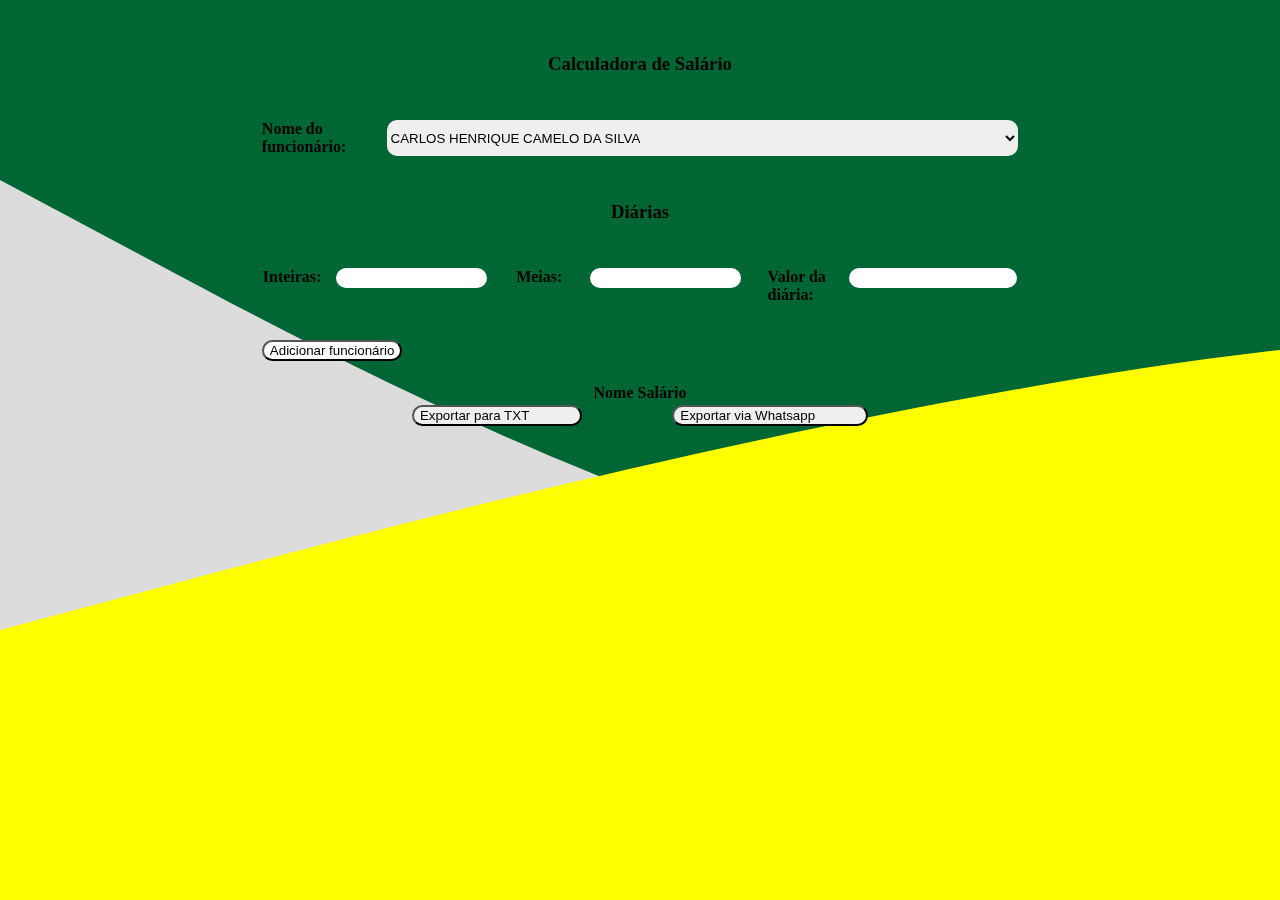
==== index.html @ 5a73b64f "Adicionando o evento de enter no valor da diária" ====
<!DOCTYPE html>
<html lang="en">

<head>
    <meta charset="UTF-8">
    <meta http-equiv="X-UA-Compatible" content="IE=edge">
    <meta name="viewport" content="width=device-width, initial-scale=1.0">
    <title>Calcula Salário</title>
    <link rel="stylesheet" href="./style.css">
</head>

<script src="./script.js"></script>
<!-- <style>
    @import url('https://fonts.cdnfonts.com/css/signika');
</style> -->
<style>
    @import url('https://fonts.cdnfonts.com/css/rawline');
</style>

<body>

    <div class="bg"></div>
    <div class="Wrapper">

        <h3 class="HeadDiarias">Calculadora de Salário</h3>
        <form class="Formulario" id="Formulario">
            <!-- <div class="NomeFun">
                <label class="Nome" for="name">Nome do funcionário:</label>
                <input class="InpNome" type="text" id="name" name="name"
                    oninput="this.value = this.value.toUpperCase()">
            </div> -->

            <div class="NomeFun">
                <label class="Nome" for="name">Nome do funcionário:</label>
                <select class="InpNome" id="name" name="name">
                    <option value="CARLOS HENRIQUE CAMELO DA SILVA">CARLOS HENRIQUE CAMELO DA SILVA</option>
                    <option value="FRANCISCO EVANDRO DE SOUSA">FRANCISCO EVANDRO DE SOUSA</option>
                    <option value="JOÃO TORRES EUCLIDES">JOÃO TORRES EUCLIDES</option>
                    <option value="JOAQUIM ARAÚJO DA SILVA">JOAQUIM ARAÚJO DA SILVA</option>
                    <option value="JOSÉ VALDEMI ALMEIDA DE SOUZA">JOSÉ VALDEMI ALMEIDA DE SOUZA</option>
                    <option value="JOSÉ WAGNER ARAÚJO MARINHO">JOSÉ WAGNER ARAÚJO MARINHO</option>
                    <option value="MANOEL LOPES DOS SANTOS">MANOEL LOPES DOS SANTOS</option>
                    <option value="ANDERSON ROCHA DA SILVA">ANDERSON ROCHA DA SILVA</option>
                    <!-- Adicione mais opções conforme necessário -->
                </select>
            </div>


            <br>

            <h3 class="HeadDiarias">Diárias</h3>

            <div class="diarias">
                <div class="diariasInteiras">
                    <label class="DiaInt" for="days">Inteiras:</label>
                    <input class="InpDiaInt" type="number" id="days" name="days">
                </div>

                <br>
                <div class="meiasDiarias">
                    <label class="DiaMeia" for="halfDays">Meias:</label>
                    <input class="InpDiaMeia" type="number" id="halfDays" name="halfDays">
                </div>
                <div class="valorDiarias">
                    <label class="Valor" for="rate">Valor da diária:</label>
                    <input class="InpValor" type="number" id="rate" name="rate" onkeyup="handleKeyUp(event)">
                </div>

            </div>

            <br>

            <br>
            <button class="AdcFun" type="button" onclick="addEmployee()">Adicionar funcionário</button>
        </form>
        <table id="employee-table">
            <thead>
                <tr>
                    <th class="NomeEmp">Nome</th>
                    <th class="SalEmp">Salário</th>
                </tr>
            </thead>
            <tbody id="employee-table-body">
            </tbody>
        </table>
        <div class="export">
            <button class="ExportTXT" type="button" onclick="exportTable()">Exportar para TXT<img class="imgTXT"
                    src="https://cdn-icons-png.flaticon.com/512/3022/3022200.png" alt=""></button>

            <button class="ExportZap" type="button" onclick="exportTableToWhatsApp()">Exportar via Whatsapp<img
                    class="imgTXT" src="https://cdn-icons-png.flaticon.com/512/154/154858.png" alt=""></button>
        </div>


    </div>
</body>

</html>
---- style.css ----
/* .bg {
    background-repeat: repeat;
    background-size: cover;
    position: fixed;
    margin: -10px;
    height: 100%;
    width: 100%;
    z-index: 1;

    display: block;
    background-image: url('./wave.svg'), url(./wave-01.svg);
    background-color: #dcdcdc;

} */

html {
    background-image: url('./wave.svg'), url(./wave-01.svg);
    background-color: #dcdcdc;
    background-repeat: repeat;
    background-size: cover;
    height: 100%;
    font-weight: 600;
    font-size: 1rem;
    background-attachment: fixed;
    transform: translatez(0);
    -webkit-transform: translatez(0);
}

.Wrapper {
    z-index: 9999;
    /* position: absolute; */
    display: flex;
    flex-direction: column;
    justify-content: center;
    align-items: center;
    width: 90%;
    margin: auto;
    font-family: 'Rawline', Verdana;
    color: black;
}

.HeadDiarias {
    text-align: center;
    margin: auto;
    width: 100%;
    margin-top: 5vh;
    margin-bottom: 5vh;
}

.Formulario {
    margin-bottom: 20px;
}

.NomeFun {
    width: 100%;
    display: inline-flex;
    flex-wrap: nowrap;
}

.InpNome {
    width: 100%;
    border-radius: 10px;
    border: none;
}

.HeadDiarias {
    width: 100%;
    text-align: center;
}

.diarias {
    /* justify-content: center; */
    justify-content: space-around;
    width: 100%;
    display: flex;
    flex-direction: row;
}

.diariasInteiras {
    display: flex;
    flex-direction: row;
    justify-content: start;
    width: 33%;
}

.DiaInt {
    width: 50%;
}

.InpDiaInt {
    width: 100%;
    height: 50%;
    margin-right: 10%;
    border-radius: 10px;
    border: none;
}

.meiasDiarias {
    display: flex;
    flex-direction: row;
    justify-content: center;
    width: 33%;
}

.DiaMeia {
    width: 50%;
}

.InpDiaMeia {
    width: 100%;
    height: 50%;
    margin-right: 10%;
    border-radius: 10px;
    border: none;
}

.valorDiarias {
    display: flex;
    flex-direction: row;
    justify-content: center;
    width: 33%;
}

.Valor {
    width: 50%;
}

.InpValor {
    width: 100%;
    height: 50%;
    border-radius: 10px;
    border: none;
}

.AdcFun {
    border-radius: 50px;
    background-color: white;
    /* width: 20%;
    height: 5%; */
}

.export {
    display: flex;
}

.ExportTXT {
    border-radius: 50px;
    /* width: 20vh;
    height: 7vh; */
    display: flex;
    align-items: center;
}

.imgTXT {
    width: 5vh;
}

.ExportZap {
    border-radius: 50px;
    /* width: 20vh;
    height: 7vh; */
    margin-left: 10vh;
    display: flex;
    align-items: center;

}
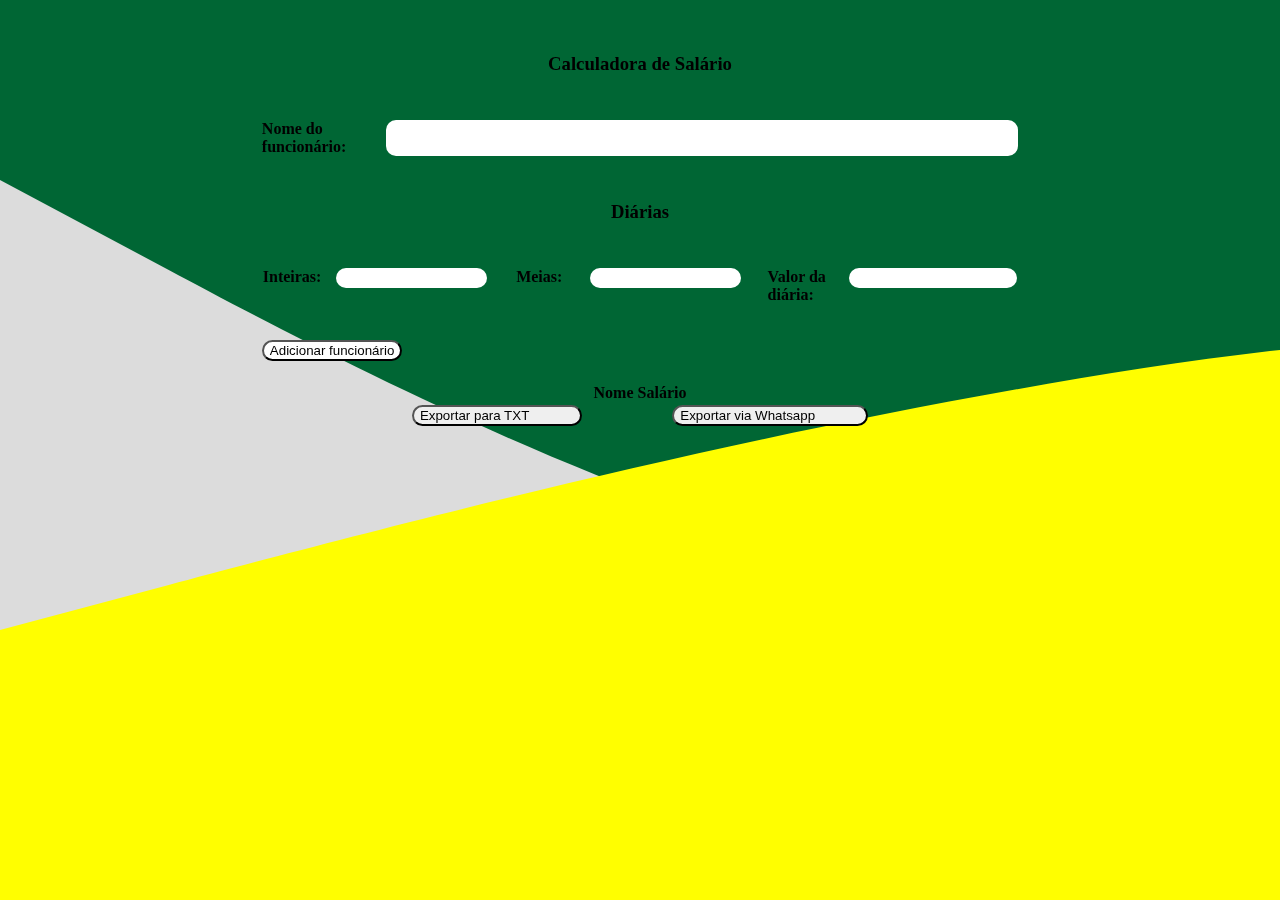
==== commit 1277c4e1: "Retirando a lista para aplic. de outras pessoas" ====
--- a/index.html
+++ b/index.html
@@ -32,17 +32,7 @@
 
             <div class="NomeFun">
                 <label class="Nome" for="name">Nome do funcionário:</label>
-                <select class="InpNome" id="name" name="name">
-                    <option value="CARLOS HENRIQUE CAMELO DA SILVA">CARLOS HENRIQUE CAMELO DA SILVA</option>
-                    <option value="FRANCISCO EVANDRO DE SOUSA">FRANCISCO EVANDRO DE SOUSA</option>
-                    <option value="JOÃO TORRES EUCLIDES">JOÃO TORRES EUCLIDES</option>
-                    <option value="JOAQUIM ARAÚJO DA SILVA">JOAQUIM ARAÚJO DA SILVA</option>
-                    <option value="JOSÉ VALDEMI ALMEIDA DE SOUZA">JOSÉ VALDEMI ALMEIDA DE SOUZA</option>
-                    <option value="JOSÉ WAGNER ARAÚJO MARINHO">JOSÉ WAGNER ARAÚJO MARINHO</option>
-                    <option value="MANOEL LOPES DOS SANTOS">MANOEL LOPES DOS SANTOS</option>
-                    <option value="ANDERSON ROCHA DA SILVA">ANDERSON ROCHA DA SILVA</option>
-                    <!-- Adicione mais opções conforme necessário -->
-                </select>
+                <input class="InpNome" type="text" id="name" name="name">
             </div>
 
 
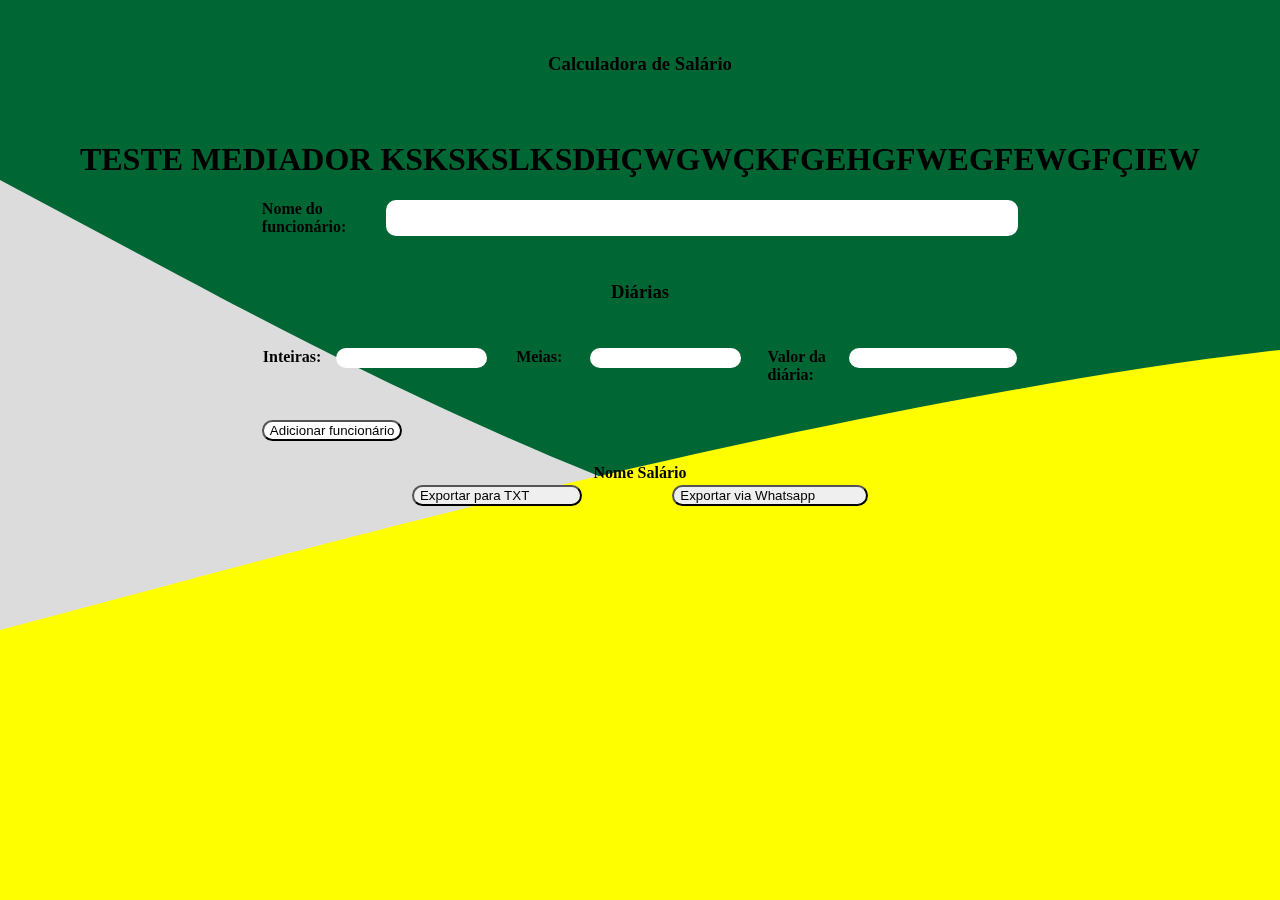
==== commit a7605c1c: "TESTE MEDIADOR" ====
--- a/index.html
+++ b/index.html
@@ -23,6 +23,7 @@
     <div class="Wrapper">
 
         <h3 class="HeadDiarias">Calculadora de Salário</h3>
+        <h1>TESTE MEDIADOR KSKSKSLKSDHÇWGWÇKFGEHGFWEGFEWGFÇIEW</h1>
         <form class="Formulario" id="Formulario">
             <!-- <div class="NomeFun">
                 <label class="Nome" for="name">Nome do funcionário:</label>
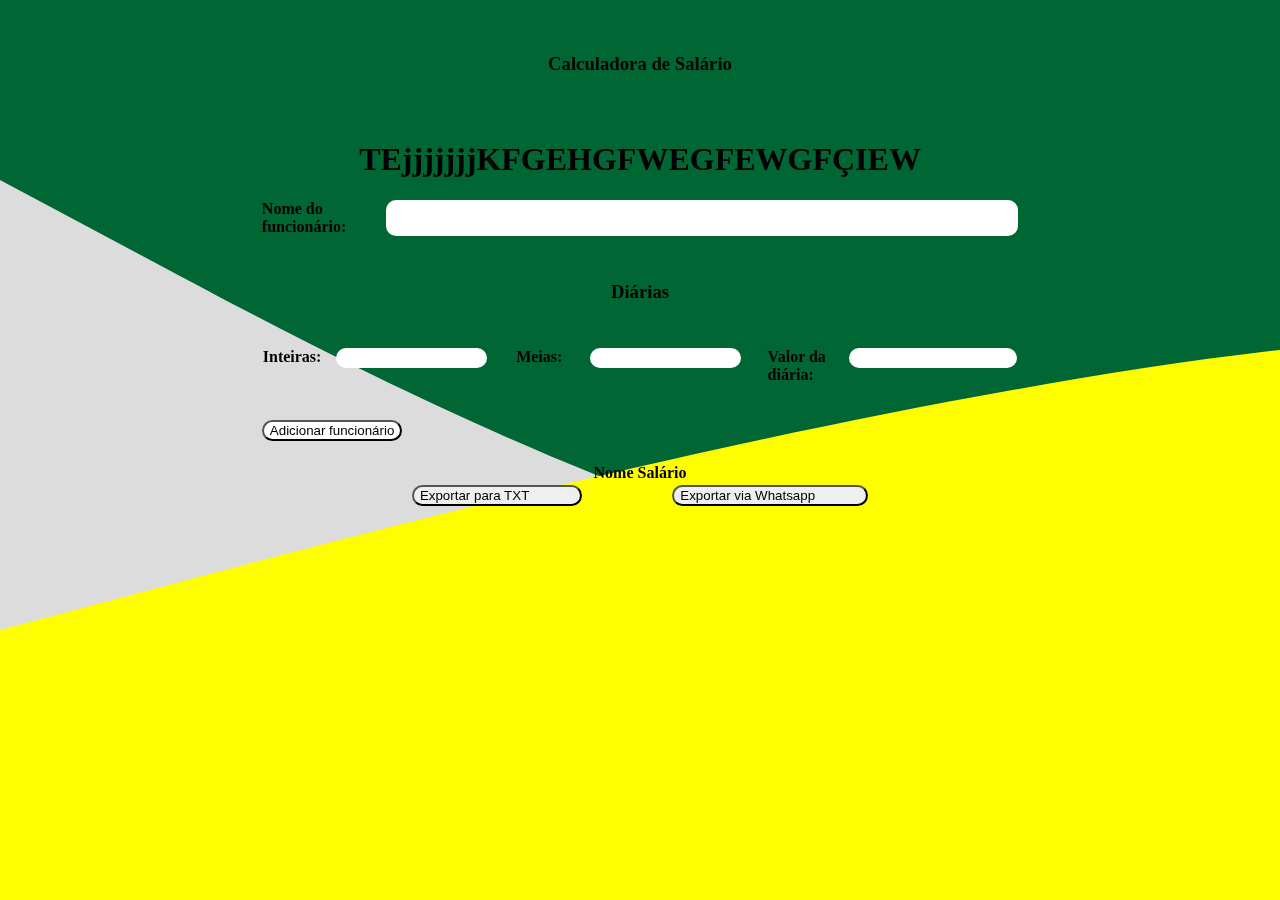
==== commit 4c96a4ea: "." ====
--- a/index.html
+++ b/index.html
@@ -23,7 +23,7 @@
     <div class="Wrapper">
 
         <h3 class="HeadDiarias">Calculadora de Salário</h3>
-        <h1>TESTE MEDIADOR KSKSKSLKSDHÇWGWÇKFGEHGFWEGFEWGFÇIEW</h1>
+        <h1>TEjjjjjjjKFGEHGFWEGFEWGFÇIEW</h1>
         <form class="Formulario" id="Formulario">
             <!-- <div class="NomeFun">
                 <label class="Nome" for="name">Nome do funcionário:</label>
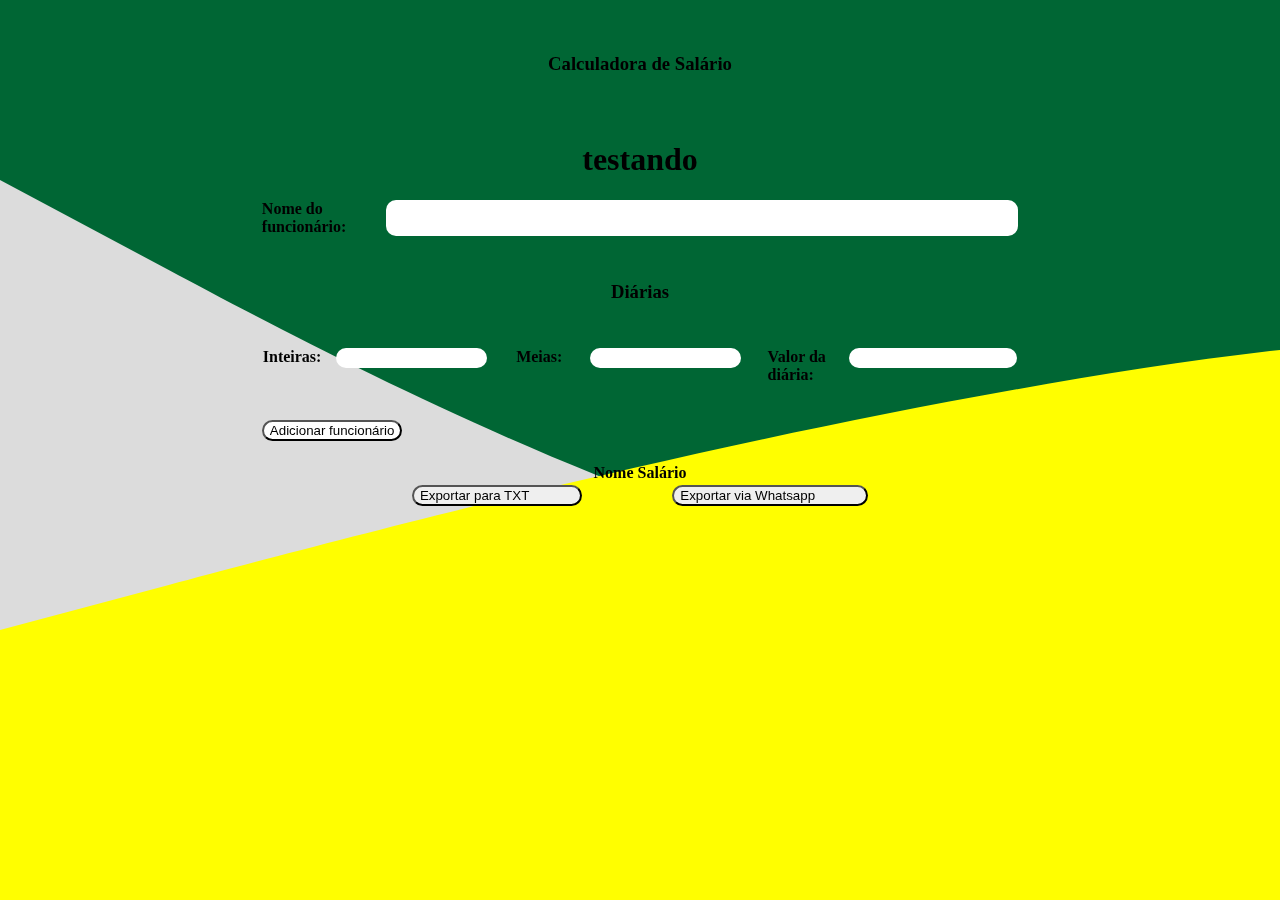
==== commit 46372b4a: "." ====
--- a/index.html
+++ b/index.html
@@ -23,7 +23,7 @@
     <div class="Wrapper">
 
         <h3 class="HeadDiarias">Calculadora de Salário</h3>
-        <h1>TEjjjjjjjKFGEHGFWEGFEWGFÇIEW</h1>
+        <h1>testando</h1>
         <form class="Formulario" id="Formulario">
             <!-- <div class="NomeFun">
                 <label class="Nome" for="name">Nome do funcionário:</label>
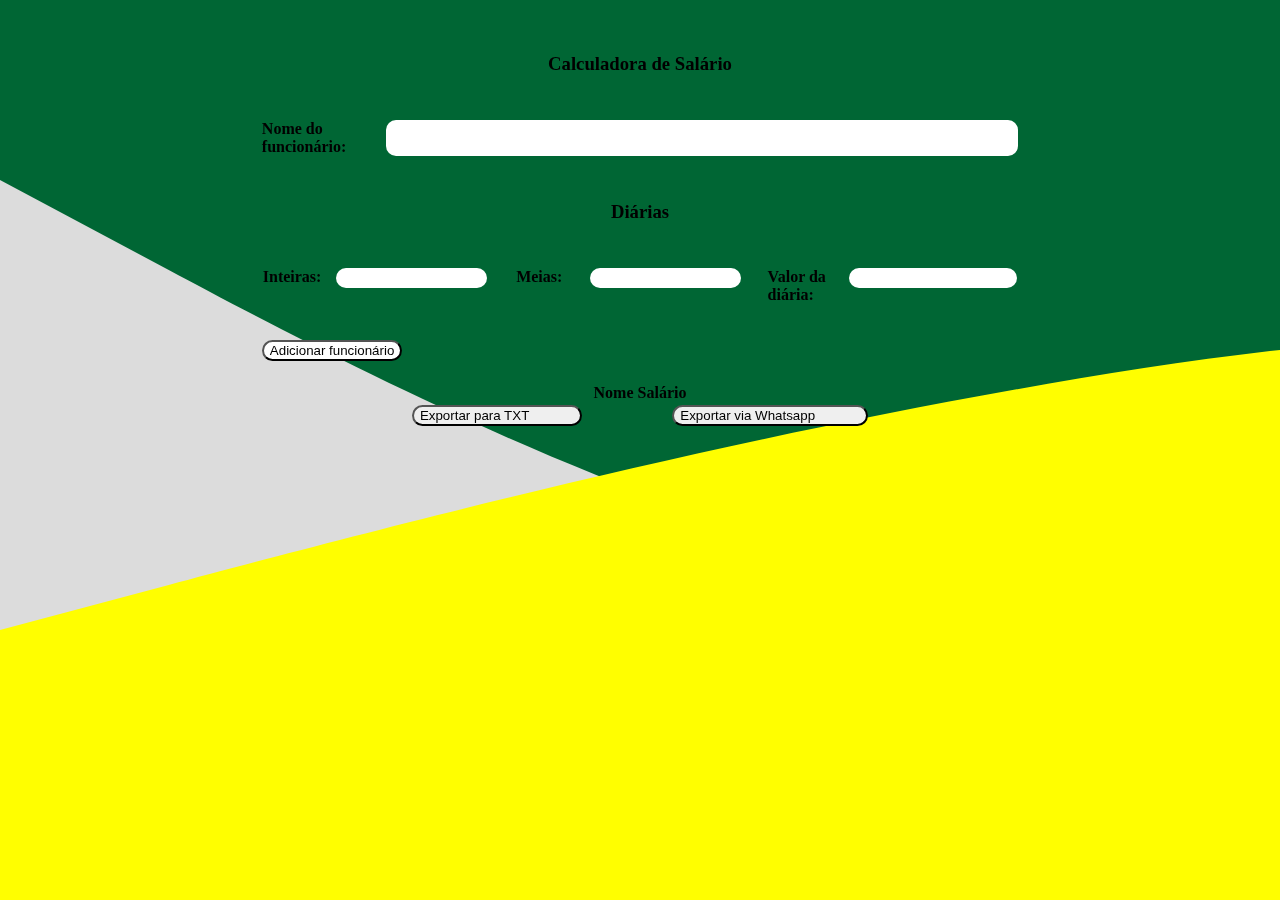
==== commit 0c2181f4: "." ====
--- a/index.html
+++ b/index.html
@@ -23,7 +23,6 @@
     <div class="Wrapper">
 
         <h3 class="HeadDiarias">Calculadora de Salário</h3>
-        <h1>testando</h1>
         <form class="Formulario" id="Formulario">
             <!-- <div class="NomeFun">
                 <label class="Nome" for="name">Nome do funcionário:</label>
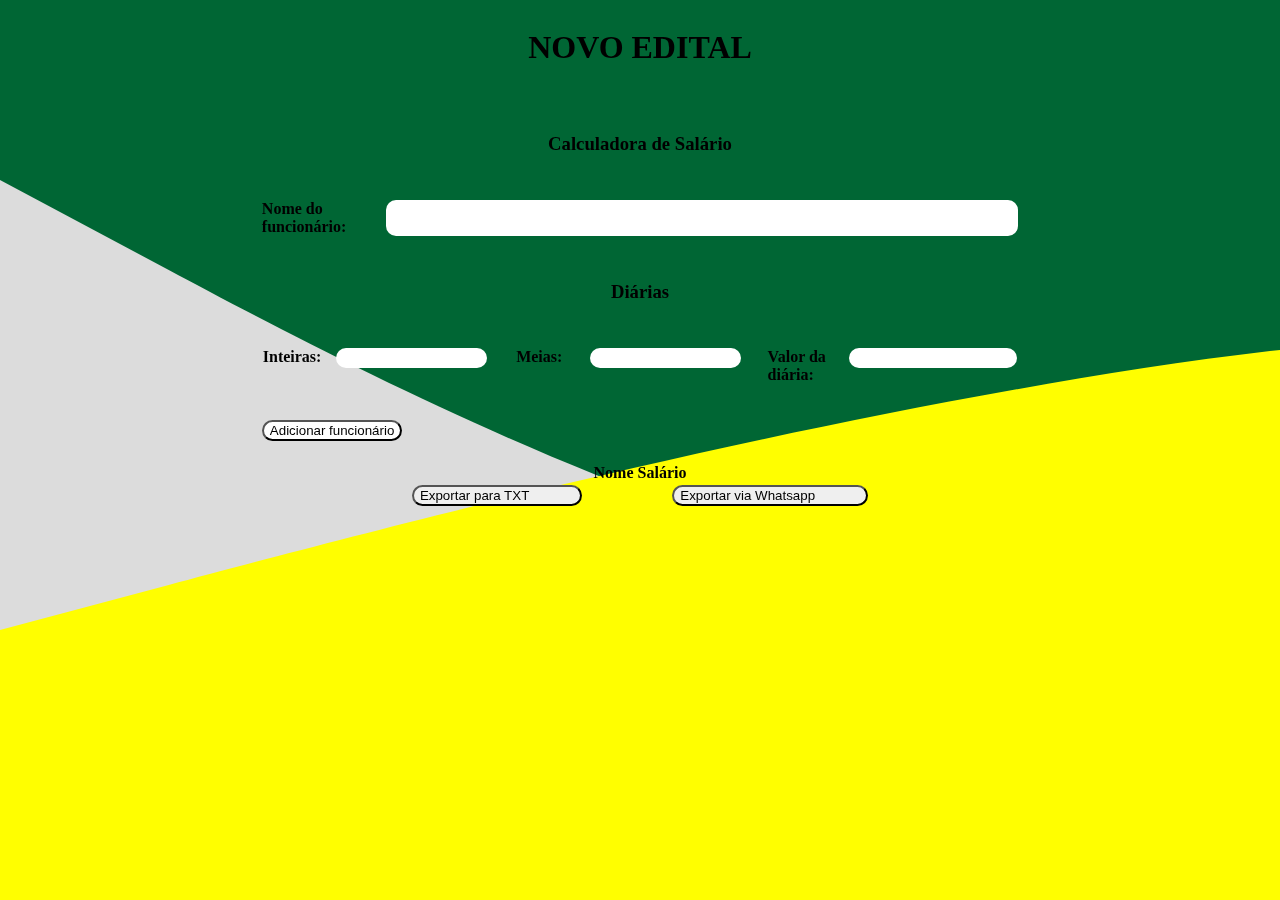
==== commit 2e4741f4: "." ====
--- a/index.html
+++ b/index.html
@@ -21,7 +21,7 @@
 
     <div class="bg"></div>
     <div class="Wrapper">
-
+        <h1>NOVO EDITAL</h1>
         <h3 class="HeadDiarias">Calculadora de Salário</h3>
         <form class="Formulario" id="Formulario">
             <!-- <div class="NomeFun">
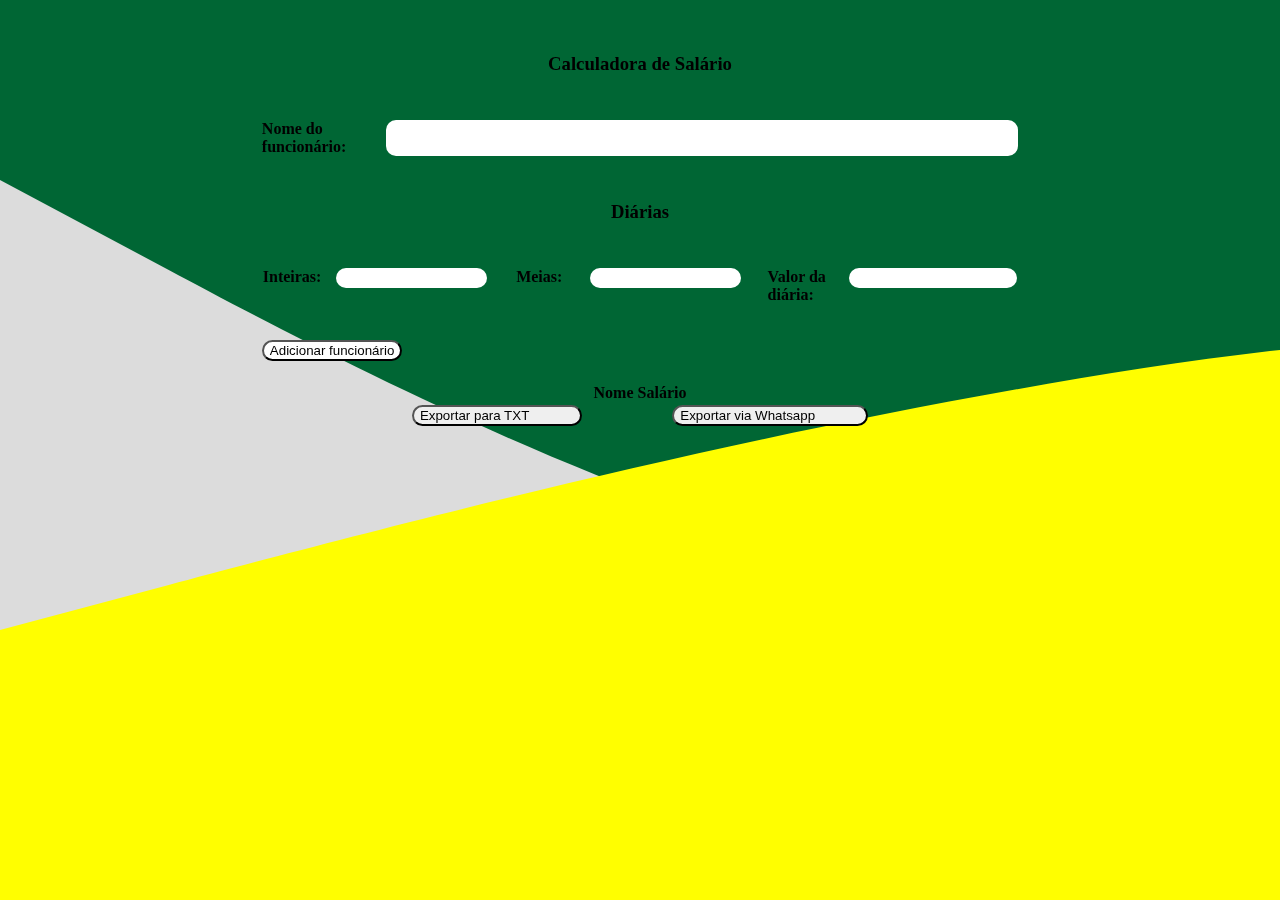
==== commit 46257d7f: "." ====
--- a/index.html
+++ b/index.html
@@ -21,7 +21,6 @@
 
     <div class="bg"></div>
     <div class="Wrapper">
-        <h1>NOVO EDITAL</h1>
         <h3 class="HeadDiarias">Calculadora de Salário</h3>
         <form class="Formulario" id="Formulario">
             <!-- <div class="NomeFun">
